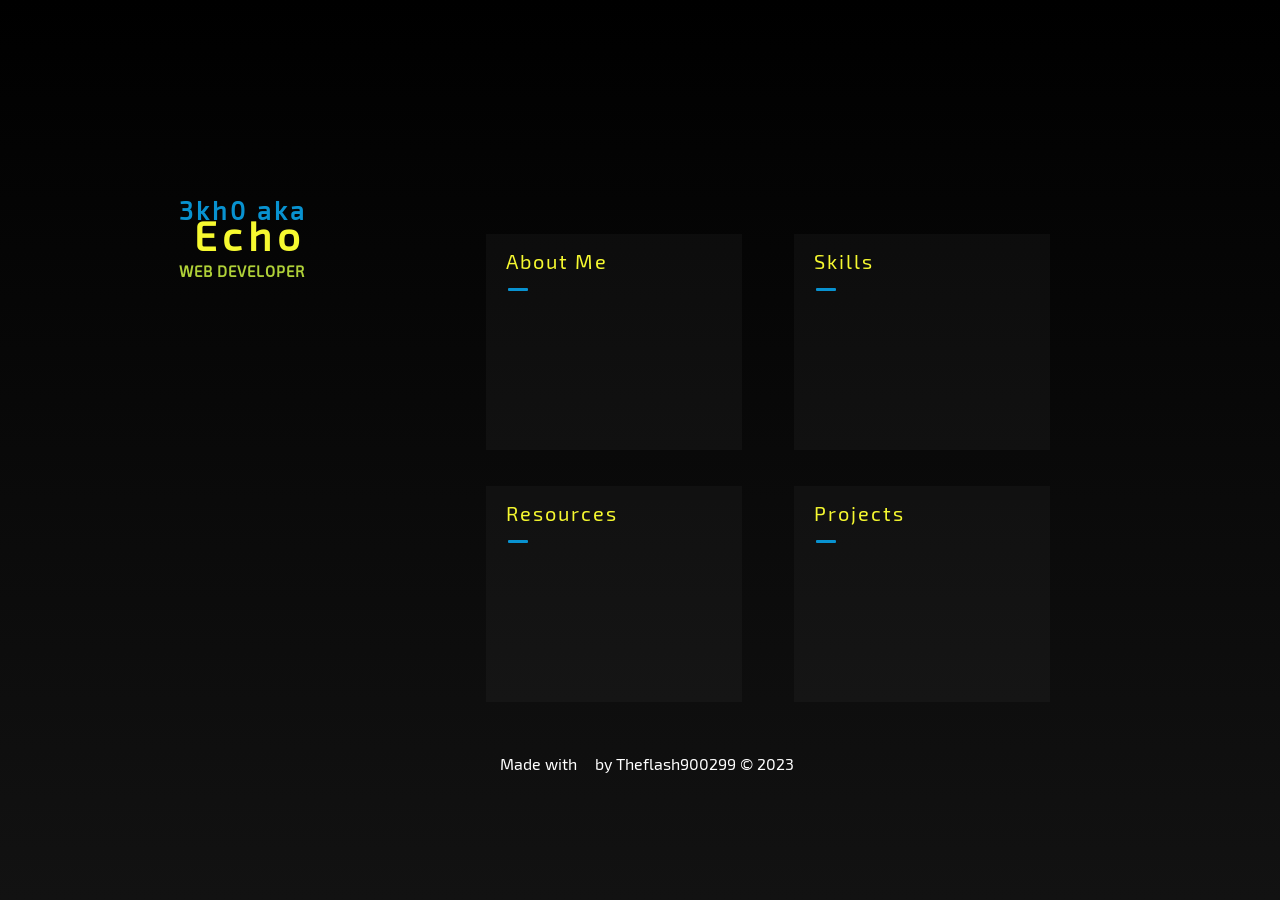
==== index.html @ 11d8ce6b "Create index.html" ====
<!DOCTYPE html>
<html lang="en">
    <head>
        <script async src="https://www.googletagmanager.com/gtag/js?id=GTM-MDL7PBZK"></script>
        <script>
            window.dataLayer = window.dataLayer || [];
            function gtag() {
                dataLayer.push(arguments);
            }
            gtag("js", new Date());
            gtag("config", "GTM-MDL7PBZK");
        <script async src="https://pagead2.googlesyndication.com/pagead/js/adsbygoogle.js?client=ca-pub-6727319926082986"
     crossorigin="anonymous"></script>
        </script>
        <meta charset="UTF-8" />
        <meta name="viewport" content="width=device-width, initial-scale=1.0" />
        <title>3kh0 | Games, Fun, and the loss of braincells.</title>
        <meta name="keywords" content="front-end web developer, code, coding, programmer, development, javascript, jquery, bootstrap, sass, less, git" />
        <meta property="og:title" content="Gaming page of HMS" />
        <meta property="og:site_name" content="Goofy Ahh Games" />
        <meta property="og:description" content="Front-end Web Developer - working toward Responsive Web Design, JavaScript frameworks, CSS animation, and precompilers." />
        <meta name="description" content="Front-end Web Developer - working toward Responsive Web Design, JavaScript frameworks, CSS animation, and precompilers." />
        <meta name="author" content="3kh0" />
        <link rel="stylesheet" href="css/style.css" />
        <link rel="stylesheet" href="https://maxcdn.bootstrapcdn.com/font-awesome/4.7.0/css/font-awesome.min.css" />
        <style>
            .closebtn {
                margin-left: 15px;
                color: white;
                font-weight: bold;
                float: right;
                font-size: 22px;
                line-height: 20px;
                cursor: pointer;
                transition: 0.3s;
            }
            .closebtn:hover {
                color: #000000;
            }
            .card {
                box-shadow: 0 4px 8px 0 rgba(0, 0, 0, 0.2);
                max-width: 300px;
                border-radius: 10px;
                background-color: #2b2b2b;
                text-align: center;
                font-family: arial;
            }
            a {
                text-decoration: none;
                font-size: 22px;
                color: black;
            }
            .header {
                border: 16px solid DodgerBlue;
                border-radius: 16px;
            }
            .text1 {
                font-size: 50px;
            }
            .line {
                border-radius: 4px;
                border: 4px solid DodgerBlue;
            }
            .white {
                color: white;
            }
            .black {
                color: black;
            }
            .desc {
                color: gray;
                font-size: 16px;
                padding: 5px;
            }
            button {
                border: none;
                outline: 0;
                display: inline-block;
                padding: 8px;
                color: white;
                border-radius: 10px;
                background-color: #000;
                text-align: center;
                cursor: pointer;
                width: 100%;
                font-size: 18px;
            }
            .flex-container {
                display: flex;
                flex-wrap: wrap;
                justify-content: space-evenly;
                align-items: center;
                align-content: center;
            }
            .flex-container > div {
                margin: 1px;
                padding: 3px;
            }
            .thumb {
                border-radius: 10px;
            }
            button:hover,
            a:hover {
                opacity: 0.7;
            }
            .center {
                margin: auto;
                width: 60%;
                border: 0px solid #73ad21;
                padding: 10px;
            }
            .centertxt {
                text-align: center;
                border: 0px solid green;
            }
        </style>
    </head>
    <body>
        <div id="particles-js"></div>
        <div class="container">
            <div class="box__row">
                <div data-cell="1" class="box__row-cell">
                    <div class="box__row-cell-info"><p class="box__row-cell-info-title">About Me</p></div>
                    <div class="box__row-cell-info"><div class="box__row-cell-info-sign"></div></div>
                    <div class="box__row-cell-info--full"><h1 class="box__row-cell-info--full-heading">About Me</h1></div>
                </div>
                <div data-cell="2" class="box__row-cell">
                    <div class="box__row-cell-info"><p class="box__row-cell-info-title">Skills</p></div>
                    <div class="box__row-cell-info"><div class="box__row-cell-info-sign"></div></div>
                    <div class="box__row-cell-info--full"><h1 class="box__row-cell-info--full-heading">Skills</h1></div>
                </div>
            </div>
            <div class="box__row">
                <div data-cell="3" class="box__row-cell">
                    <div class="box__row-cell-info"><p class="box__row-cell-info-title">Resources</p></div>
                    <div class="box__row-cell-info"><div class="box__row-cell-info-sign"></div></div>
                    <div class="box__row-cell-info--full"><h1 class="box__row-cell-info--full-heading">Resources</h1></div>
                </div>
                <div data-cell="4" class="box__row-cell">
                    <div class="box__row-cell-info"><p class="box__row-cell-info-title">Projects</p></div>
                    <div class="box__row-cell-info"><div class="box__row-cell-info-sign"></div></div>
                    <div class="box__row-cell-info--full"><h1 class="box__row-cell-info--full-heading">Projects</h1></div>
                </div>
            </div>
            <div data-content="1" class="box__content">
                <div class="box__content-wrapper">
                    <div class="box__content-inner">
                        <div class="box__content-text">
                            <h2 class="box__content-text-heading">Who the hell is 3kh0?</h2>
                            <p class="box__content-text-par"></p>
                            <p class="box__content-text-par">
                                Wait, people read this? Ok, I guess. I started coding with scratch and, I got into basic HTML by editing documents and displaying them in the browser. I started my Github account not knowing anything about
                                Git or how anything works. I left the account inactive for nearly 2 years, came back knowing what Git was then got back into my account. I learned how Github Pages works and started publishing my JavaScript
                                games on there. I also took requests from users on any existing games I should add to the site. My website because an "unblocked games" hub pretty quick, and I was fine with it. The site was mainly for my
                                school but I wanted to see more stats on the site, so I activated Google Analytics and kept watch on the information. I placed ads on the site looking to make a quick buck but the ads slowed loading times
                                down to the seconds and it made the site more confusing and less user-friendly. I made the decision to remove all ads from the site lowering the average load time from 18 seconds to sub-second loading. Then
                                the popularity of the site exploded. It was not just my school, I had people from the UK, China, Germany, Australia, Sweden, and more connecting to my website on weekdays, most people were from Chromebooks, I
                                connected with some of my users, helping them gain access to blocked stuff and learning how to manipulate loopholes in firewalls. Soon I will place ads on my site due to the fact I really need the money and I
                                promise that the ads will not be intrusive and I will try to keep page load times as fast as possible! Join my discord for updates on the site and be the first to know when new games come out!
                            </p>
                            <p class="box__title-par"></p>
                            <a href="https://namemc.com/profile/3kh0_.1"> <img alt="minecraft" src="https://img.shields.io/badge/-Minecraft-db1f29?style=?style=flat-social&logo=mojangstudios&logoColor=white" /> </a>
                            <a href="https://open.spotify.com/user/z3dlpi0cfntezy77ypqi8xass"> <img alt="spotify" src="https://img.shields.io/badge/-Spotify-1DB954?style=?style=flat-social&logo=spotify&logoColor=white" /> </a>
                            <a href="https://twitch.tv/3kh0_live"> <img alt="twitch" src="https://img.shields.io/badge/-Twitch-6441a5?style=?style=flat-social&logo=twitch&logoColor=white" /> </a>
                            <a href="https://www.reddit.com/user/3kh0_reddit"> <img alt="reddit" src="https://img.shields.io/badge/-Reddit-FF4500?style=?style=flat-social&logo=reddit&logoColor=white" /> </a>
                            <a href="https://discord.com/invite/vF8BncMhHU"> <img alt="discord" src="https://img.shields.io/badge/-Discord-7289DA?style=?style=flat-social&logo=discord&logoColor=white" /> </a>
                            <a href="https://github.com/3kh0"> <img alt="github" src="https://img.shields.io/badge/-Github-333333?style=?style=flat-social&logo=github" /> </a>
                            <a href="https://twitter.com/3kh0_"> <img alt="twitter" src="https://img.shields.io/badge/-Twitter-1DA1F2?style=?style=flat-social&logo=twitter&logoColor=white" /> </a>
                            <a href="https://steamcommunity.com/id/3kh0_/"> <img alt="github" src="https://img.shields.io/badge/-Steam-171a21?style=%253Fstyle=flat-social&logo=steam&logoColor=white" /> </a>
                        </div>
                    </div>
                </div>
            </div>
            <div data-content="2" class="box__content">
                <div class="box__content-wrapper">
                    <div class="box__content-inner">
                        <div class="box__content-text">
                            <h2 class="box__content-text-heading">Programming languages, development tools & CMS</h2>
                            <img width="100" height="100" alt="html" src="img/html.png" /> <img width="100" height="100" alt="css" src="img/css.png" /> <img width="100" height="100" alt="js" src="img/js.png" />
                            <img width="100" height="100" alt="git" src="img/git.png" /> <img width="100" height="100" alt="md" src="img/md.png" /> <img width="100" height="100" alt="c" src="img/c.png" />
                            <img width="100" height="100" alt="c++" src="img/c++.png" /> <img width="100" height="100" alt="bash" src="img/bash.png" /> <img width="100" height="100" alt="python" src="img/python.png" />
                            <img width="100" height="100" alt="sass" src="img/sass.png" />
                            <h2 class="box__content-text-heading">Software and services</h2>
                            <img width="100" height="100" alt="sublime" src="img/sublime.png" /> <img width="100" height="100" alt="vscode" src="img/vscode.png" /> <img width="100" height="100" alt="docker" src="img/docker.png" />
                            <img width="100" height="100" alt="duck" src="img/duck.png" /> <img width="100" height="100" alt="github" src="img/github.png" /> <img width="100" height="100" alt="firefox" src="img/firefox.png" />
                            <h2 class="box__content-text-heading">OS</h2>
                            <img width="100" height="100" alt="windows" src="img/windows.png" /> <img width="100" height="100" alt="ubuntu" src="img/ubuntu.png" /> <img width="100" height="100" alt="kali" src="img/kali.svg" />
                        </div>
                    </div>
                </div>
            </div>
            <div data-content="3" class="box__content">
                <div class="box__content-wrapper">
                    <div class="box__content-inner">
                        <div class="box__content-text">
                            <p class="box__content-text-par">If you want to learn coding here are some resources that may help you on your quest!</p>
                            <h2 class="box__content-text-heading">Education</h2>
                            <p class="box__content-text-par"></p>
                            <ul>
                                <li>Free Code Camp ( Front End Development Certificate)</li>
                                <li>Codecademy (Web Development course)</li>
                                <li>HTMLacademy.ru (Basic course of HTML and CSS)</li>
                                <li>GeekBrains.ru (Web Developer - PHP, JavaScript, Node.js, AngularJS/D3.js, Yii2 framework)</li>
                                <li>Harvard University (Introduction to Computer Science, CS50)</li>
                                <li>Coursera.org (HTML, CSS, and Javascript for Web Developers)</li>
                            </ul>
                            <h2 class="box__content-text-heading">Workshops and bootcamps</h2>
                            <p class="box__content-text-par"></p>
                            <ul>
                                <li>Brainstation</li>
                                <li>Bitmaker</li>
                                <li>freeCodeCamp</li>
                                <li>HackerYou - Web Development Fundamentals and Advanced</li>
                                <li>LightHouse Labs</li>
                            </ul>
                        </div>
                    </div>
                </div>
            </div>
            <div data-content="4" class="box__content">
                <div class="box__content-wrapper">
                    <div class="box__content-inner">
                        <div class="box__content-text">
                            <h2 class="box__content-text-heading">Making new things...</h2>
                            <div class="flex-container">
                                <div>
                                    <div class="card">
                                        <img class="thumb" width="300" height="300" src="projects/1/meta/apple-touch-icon.png" alt="1" />
                                        <h1 style="color: black;">1</h1>
                                        <p class="desc">Divide the numbers and get to the 1 tile! This an absurd version of the orginal hit game, 2048! Any 2048 AI would be very confused.</p>
                                        <div style="margin: 24px 0;">
                                            <a class="black" href="https://github.com/3kh0/website-v2/tree/main/projects/1"><i class="fa fa-github"></i></a>
                                        </div>
                                        <button class="white" onclick="window.location.href='projects/1/'">Launch Project</button>
                                    </div>
                                </div>
                                <div>
                                    <div class="card">
                                        <img class="thumb" width="300" height="300" src="projects/2048/2048.png" alt="2048" />
                                        <h1 style="color: black;">2048</h1>
                                        <p class="desc">Use your arrow keys to move the tiles. When two tiles with the same number touch, they merge into one! Try and get to the 2048 tile and you win!</p>
                                        <div style="margin: 24px 0;">
                                            <a class="black" href="https://github.com/3kh0/2048"><i class="fa fa-github"></i></a>
                                        </div>
                                        <button class="white" onclick="window.location.href='projects/2048/'">Launch Project</button>
                                    </div>
                                </div>
                                <div>
                                    <div class="card">
                                        <img class="thumb" width="300" height="300" src="projects/Bitlife/splash.png" alt="BitLife" />
                                        <h1 style="color: black;">BitLife</h1>
                                        <p class="desc">BitLife – Life Simulator is a free role-playing game!</p>
                                        <div style="margin: 24px 0;">
                                            <a class="black" href="https://github.com/Theflash900299/3kh0-Assets/tree/main/bitlife"><i class="fa fa-github"></i></a>
                                        </div>
                                        <button class="white" onclick="window.location.href='projects/Bitlife/'">Launch Project</button>
                                    </div>
                                </div>
                                <div>
                                    <div class="card">
                                        <img class="thumb" width="300" height="300" src="projects/chill-radio/img/icon.png" alt="chill-radio" />
                                        <h1 style="color: black;">Chill Radio</h1>
                                        <p class="desc">Welcome to Chill Radio, 24/7 music designed for studying/reading/relaxing and everything in between. No ads or anything! Just perfect music!</p>
                                        <div style="margin: 24px 0;">
                                            <a class="black" href="https://github.com/3kh0/chill-radio"><i class="fa fa-github"></i></a>
                                        </div>
                                        <button class="white" onclick="window.location.href='projects/chill-radio/'">Launch Project</button>
                                    </div>
                                </div>
                                <div>
                                    <div class="card">
                                        <img class="thumb" width="300" height="300" src="projects/drive-mad/logo.jpg" alt="drive-mad" />
                                        <h1 style="color: black;">Drive Mad</h1>
                                        <p class="desc">Drive silly cars at high speeds in dangerous terrain. Oh, and you can't steer. Good Luck!</p>
                                        <div style="margin: 24px 0;">
                                            <a class="black" href="https://github.com/Theflash900299/3kh0-Assets/tree/main/drive-mad"><i class="fa fa-github"></i></a>
                                        </div>
                                        <button class="white" onclick="window.location.href='projects/drive-mad/'">Launch Project</button>
                                    </div>
                                </div>
                                <div>
                                    <div class="card">
                                        <img class="thumb" width="300" height="300" src="projects/evil-glitch/evil.png" alt="evil-glitch" />
                                        <h1 style="color: black;">Evil Glitch</h1>
                                        <p class="desc">Fight off dangerous computer viruses trying to destroy the internet without being destroyed yourself! The ultimate computer war is about to begin.</p>
                                        <div style="margin: 24px 0;">
                                            <a class="black" href="https://github.com/3kh0/evil-glitch"><i class="fa fa-github"></i></a>
                                        </div>
                                        <button class="white" onclick="window.location.href='projects/evil-glitch/'">Launch Project</button>
                                    </div>
                                </div>
                                <div>
                                    <div class="card">
                                        <img class="thumb" width="300" height="300" src="projects/idle-shark/img/sharkgame.png" alt="idle-shark" />
                                        <h1 style="color: black;">Idle Shark</h1>
                                        <p class="desc">Build your aquatic realm! Collect different creatures to work for you and train them to increase their profits and explore other dimensions!</p>
                                        <div style="margin: 24px 0;">
                                            <a class="black" href="https://github.com/3kh0/idle-shark"><i class="fa fa-github"></i></a>
                                        </div>
                                        <button class="white" onclick="window.location.href='projects/idle-shark/'">Launch Project</button>
                                    </div>
                                </div>
                                <div>
                                    <div class="card">
                                        <img class="thumb" width="300" height="300" src="projects/n-gon/bot.png" alt="n-gon" />
                                        <h1 style="color: black;">n-gon</h1>
                                        <p class="desc">A simple 2-d physics rogue-lite platformer shooter. Starts simple and gets really confusing with stuff, play it today! Made with no art skills.</p>
                                        <div style="margin: 24px 0;">
                                            <a class="black" href="https://github.com/3kh0/n-gon"><i class="fa fa-github"></i></a>
                                        </div>
                                        <button class="white" onclick="window.location.href='projects/n-gon/'">Launch Project</button>
                                    </div>
                                </div>
                                <div>
                                    <div class="card">
                                        <img class="thumb" width="300" height="300" src="projects/ninja/logo1.png" alt="ninja" />
                                        <h1 style="color: black;">Ninja</h1>
                                        <p class="desc">A simple game inspired by fruit ninja. Smash the cubes and get the best highscore. Play normal mode or relax and play casual mode.</p>
                                        <div style="margin: 24px 0;">
                                            <a class="black" href="https://github.com/3kh0/ninja"><i class="fa fa-github"></i></a>
                                        </div>
                                        <button class="white" onclick="window.location.href='projects/ninja/'">Launch Project</button>
                                    </div>
                                </div>
                                <div>
                                    <div class="card">
                                        <img class="thumb" width="300" height="300" src="projects/ns-shaft/favicon.png" alt="ns-shaft" />
                                        <h1 style="color: black;">NS-Shaft</h1>
                                        <p class="desc">NS-Shaft is a Japanese game by NAGI-P Soft. You need to go down as many floors as possible without dying. How low can you go?</p>
                                        <div style="margin: 24px 0;">
                                            <a class="black" href="https://github.com/3kh0/website-v2/tree/main/projects/ns-shaft"><i class="fa fa-github"></i></a>
                                        </div>
                                        <button class="white" onclick="window.location.href='projects/ns-shaft'">Launch Project</button>
                                    </div>
                                </div>
                                <div>
                                    <div class="card">
                                        <img class="thumb" width="300" height="300" src="projects/polybranch/img/pic1.png" alt="polybranch" />
                                        <h1 style="color: black;">Polybranch</h1>
                                        <p class="desc">Play the basic math game does not have math, 2048! Play it online with an auto-mover AI if you do not know where to move next.</p>
                                        <div style="margin: 24px 0;">
                                            <a class="black" href="https://github.com/3kh0/polybranch"><i class="fa fa-github"></i></a>
                                        </div>
                                        <button class="white" onclick="window.location.href='projects/polybranch/'">Launch Project</button>
                                    </div>
                                </div>
                                <div>
                                    <div class="card">
                                        <img class="thumb" width="300" height="300" src="projects/retro-bowl/img/icon.jpg" alt="retro bowl" />
                                        <h1 style="color: black;">Retro Bowl</h1>
                                        <p class="desc">Are you ready to manage your dream team into victory? Expand your roster, take care of your duties to keep your team and fans happy.</p>
                                        <div style="margin: 24px 0;">
                                            <a class="black" href="https://github.com/3kh0/retro-bowl"><i class="fa fa-github"></i></a>
                                        </div>
                                        <button class="white" onclick="window.location.href='projects/retro-bowl/'">Launch Project</button>
                                    </div>
                                </div>
                                <div>
                                    <div class="card">
                                        <img class="thumb" width="300" height="300" src="projects/rooftop-snipers/img/thumb.png" alt="rooftop-snipers" />
                                        <h1 style="color: black;">Rooftop Snipers</h1>
                                        <p class="desc">Rooftop Snipers is a pixel-style shooting game where you have to shoot famous characters off of the roof. You can play in single or two-player mode!</p>
                                        <div style="margin: 24px 0;">
                                            <a class="black" href="https://github.com/3kh0/rooftop-snipers"><i class="fa fa-github"></i></a>
                                        </div>
                                        <button class="white" onclick="window.location.href='projects/rooftop-snipers/'">Launch Project</button>
                                    </div>
                                </div>
                                <div>
                                    <div class="card">
                                        <img class="thumb" width="300" height="300" src="projects/sand-game/sand.png" alt="sand game" />
                                        <h1 style="color: black;">Sand game</h1>
                                        <p class="desc">Experiment with elements and design fountains, missiles, and thingamajig! Play with C4, acid, gunpower, and oil! The possibilities are truly endless.</p>
                                        <div style="margin: 24px 0;">
                                            <a class="black" href="https://github.com/3kh0/sand-game"><i class="fa fa-github"></i></a>
                                        </div>
                                        <button class="white" onclick="window.location.href='projects/sand-game/'">Launch Project</button>
                                    </div>
                                </div>
                                <div>
                                    <div class="card">
                                        <img class="thumb" width="300" height="300" src="projects/slope/slope4.jpeg" alt="slope" />
                                        <h1 style="color: black;">Slope</h1>
                                        <p class="desc">This is a simple game, dont touch the red. Thats what you think, until everything gets faster and faster. Will you beat the record of 6969?</p>
                                        <div style="margin: 24px 0;">
                                            <a class="black" href="https://github.com/3kh0/slope"><i class="fa fa-github"></i></a>
                                        </div>
                                        <button class="white" onclick="window.location.href='projects/slope/'">Launch Project</button>
                                    </div>
                                </div>
                                <div>
                                    <div class="card">
                                        <img class="thumb" width="300" height="300" src="projects/tunnel-rush/img/tunnel.jpg" alt="tunnel-rush" />
                                        <h1 style="color: black;">Tunnel Rush</h1>
                                        <p class="desc">Tunnel Rush is a crazy game that will test your speed and reaction. Use the arrows or a and d to bypass moving obstacles in the tunnel.</p>
                                        <div style="margin: 24px 0;">
                                            <a class="black" href="https://github.com/3kh0/website-v2/tree/main/projects/tunnel-rush"><i class="fa fa-github"></i></a>
                                        </div>
                                        <button class="white" onclick="window.location.href='projects/tunnel-rush/'">Launch Project</button>
                                    </div>
                                </div>
                            </div>
                            <!--- Old project page design <div class="css_grid_gallery"> <a href="projects/sand-game" target="_blank"><img width="200" src="projects/sand-game/sand-game.PNG"/></a> <a href="projects/rooftop-snipers/" target="_blank"><img width="200" src="projects/rooftop-snipers/img/preview.png"/></a> <a href="projects/ninja/" target="_blank"><img width="200" src="projects/ninja/logo1.png"/></a> <a href="projects/2048/" target="_blank"><img width="200" src="projects/2048/2048.png"/></a> <a href="projects/chill-radio/" target="_blank"><img width="200" src="projects/chill-radio/img/icon.png"/></a> <a href="projects/evil-glitch/" target="_blank"><img width="200" src="projects/evil-glitch/evil.png"/></a> <a href="projects/n-gon/" target="_blank"><img width="200" src="projects/n-gon/img/n-gonbot.png"/></a> </div>-->
                        </div>
                    </div>
                </div>
            </div>
            <div class="box__close"></div>
            <div class="box__title">
                <h1 class="box__title-heading">
                    3kh0 aka<br />
                    <span id="name">Echo</span>
                </h1>
                <h3>Web Developer</h3>
                <div class="wrapper-img"><img src="images/double.png" alt="" /> <img class="img-hide" src="images/double2.png" alt="" /></div>
            </div>
            <div class="copyright">
                <p>Made with <i class="fa-solid fa-code"></i> by Theflash900299 © 2023</p>
            </div>
        </div>
        <script src="https://code.jquery.com/jquery-2.2.4.min.js"></script>
        <script src="https://cdn.jsdelivr.net/particles.js/2.0.0/particles.min.js"></script>
        <script src="js/main.js"></script>
        <script src="js/particles.js"></script>
    </body>
</html>
---- css/style.css ----
html {
    box-sizing: border-box;
    font-family: 'Exo 2';
}
@font-face {
    font-family: 'Exo 2';
    src: url('../font/exo2/Exo2-Regular.ttf');
    font-size: 13pt;
}
*, *:before, *:after {
    box-sizing: inherit;
    margin: 0;
    padding: 0;
}
#name {
    font-size: 40px;
    padding: 15px;
}
body {
    overflow: hidden;
}
h3 {
    color: #b0d138;
}
p {
    font-family: 'Exo 2';
    text-align: justify;
    text-justify: inter-word;
    color: #2a2a2d;
}

@keyframes typing {
    from {
        width: 0;
    }
}

@keyframes caret {
    50% {
        border-right-color: transparent;
    }
}

h3 {
    font-family: 'Exo 2';
    text-transform: uppercase;
    margin-top: 3%;
    font-size: 15px;
    font-weight: bold;
    letter-spacing: 1px;
    width: 26ch;
    white-space: nowrap;
    overflow: hidden;
    animation: typing 4s steps(23);
}

img{
  max-width: 100%;
  padding: 10px;
}
.wrapper-img{
    cursor: pointer;
    height: auto;
    box-align: left;
    padding-right: 10px;
    margin-top: 10%;
    margin-bottom: 10%;
    position: relative;
    width: 250px;
    }
.wrapper-img .img-hide{
    height: auto;
    box-align: left;
    padding-right: 10px;
    margin-bottom: 10%;
    position: relative;
    width: 250px;
    opacity: 0;
}
.wrapper-img:hover .img-hide{
    opacity: 1;
    position: absolute; top: 0; left: 0;
    transition: all 0.5s ease-in-out;
}

.logo {
  width: 100px;
  height: 100px;
  /* transition: all is ease-in-out; */
  padding-right: 20px;
}
.container {
    height: 100vh;
    z-index: 2;
    display: -webkit-box;
    display: -webkit-flex;
    display: -ms-flexbox;
    display: flex;
    -webkit-box-pack: end;
    -webkit-justify-content: flex-end;
    -ms-flex-pack: end;
    justify-content: flex-end;
    position: absolute;
    top: 0;
    bottom: 0;
    left: 0;
    right: 0;
    margin: auto;
    width: 80%;
    height: 80%;
    background-color: rgba(43, 43, 43, 0.0);
    /* box-shadow: 0 0 50px 0 rgba(8, 146, 208, 0.7); */
    z-index: 1;
    overflow: hidden;
}

.box__row-cell {
    position: absolute;
    top: 20%;
    left: 35%;
    width: 25%;
    height: 30%;
    background-color: rgba(87, 87, 87, 0.1);
    -webkit-transform: translateZ(0);
    transform: translateZ(0);
    -webkit-transition: all 400ms 600ms, width 300ms 300ms, background-color 300ms 600ms;
    transition: all 400ms 600ms, width 300ms 300ms, background-color 300ms 600ms;
    cursor: pointer;
    /* box-shadow: 0 0 50px 0 rgba(8, 146, 208, 0.7); */
    overflow: hidden;
    z-index: 2;
}

.box__row-cell:after {
    content: '';
    position: absolute;
    top: 0;
    left: 0;
    width: 100%;
    height: 100%;
    background-color: rgba(0, 0, 0, 0.1);
    opacity: 0;
    -webkit-transition: 500ms;
    transition: 500ms;
}

.box__row-cell:before {
    content: '';
    position: absolute;
    top: -5%;
    left: -5%;
    width: 110%;
    height: 110%;
    background-color: transparent;
    opacity: 1;
    -webkit-transition: 300ms;
    transition: 300ms;
    z-index: -3;
}

.box__row-cell:hover:before {
    background-color: #575757;
}

.box__row-cell-info {
    margin-left: 20px;
    margin-top: 15px;
    width: 200px;
    color: #0892d0;
    -webkit-transition: 400ms 850ms;
    transition: 400ms 850ms;
}

.box__row-cell-info-ep {
    margin-top: 25px;
    font-size: 10px;
}

.box__row-cell-info-ep span {
    padding-left: 10px;
}

@media screen and (max-height: 915px) {
    .box__row-cell-info-ep {
        margin-top: 10px;
    }
}

.box__row-cell-info-title {
    letter-spacing: 2px;
    margin-top: 15px;
    font-size: 20px;
    color: #f6f930;
}

@media screen and (max-height: 692px) {
    .box__row-cell-info-title {
        margin-top: 8px;
        font-size: 18px;
    }
}

@media screen and (max-height: 692px) {
    .box__row-cell-info-title {
        font-size: 20px;
        margin-top: 4px;
    }
}

.box__row-cell-info-sign {
    margin: 15px 0 0 2px;
    height: 3px;
    width: 20px;
    background-color: #0892d0;
    
    border-radius: 1px;
    -webkit-transition: 200ms;
    transition: 200ms;
    z-index: 10;
}

@media screen and (max-height: 800px) {
    .box__row-cell-info-sign {
        margin-top: 10px;
    }
}

.box__row-cell-info--time {
    position: absolute;
    bottom: 18px;
    font-size: 10px;
}

@media screen and (max-height: 650px) {
    .box__row-cell-info--time {
        right: 20px;
        text-align: right;
    }
}

.box__row-cell-info--full {
    -webkit-transform: translateX(-50px);
    transform: translateX(-50px);
    opacity: 0;
    margin: 50px 40px 90px;
    -webkit-transition: 300ms;
    transition: 300ms;
}

.box__row-cell-info--full-heading {
    line-height: 30px;
    color: #f6f930;
    font-size: 30px;
    font-weight: 900;
    letter-spacing: 3px;
}

.box__row-cell-info--full-par {
    padding-top: 50px;
    color: #fff;
}

.box__row-cell:nth-child(2) {
    left: 65%;
}

.box__row-cell:nth-child(3) {
    left: 100%;
}

.box__row:nth-child(2) .box__row-cell {
    top: 55%;
}

.box__row:nth-child(3) .box__row-cell {
    top: 100%;
}

.box__content {
    position: absolute;
    width: 100%;
    height: 100%;
    left: 0;
    background-image: linear-gradient(#0f0f0f, #292929);
    -webkit-transform: translateZ(0);
    transform: translateZ(0);
    opacity: 0;
    z-index: -10;
    -webkit-transition: all 400ms 600ms, z-index 0ms 0ms;
    transition: all 400ms 600ms, z-index 0ms 0ms;
}

.box__content-wrapper {
    position: relative;
    margin-left: auto;
    width: 72%;
    height: 100%;
    overflow: hidden;
}

.box__content-inner {
    position: absolute;
    left: 18px;
    -webkit-transform: translateX(50px);
    transform: translateX(50px);
    width: 100%;
    height: 100%;
    overflow: auto;
    opacity: 0;
    -webkit-transition: 400ms, opacity 200ms;
    transition: 400ms, opacity 200ms;
}

.box__content-text {
    padding: 20px 0 30px 8px;
    max-width: 100%;
    color: #e8e8e8;
}

.box__content-text-heading {
    position: relative;
    margin: 40px 0 20px;
    color: #e8e8e8;
    font-size: 20px;
    letter-spacing: 2px;
    width: auto;
}

.box__content-text-heading:after {
    content: '';
    position: absolute;
    top: -15px;
    left: 0;
    width: 20px;
    height: 2px;
    background-color: #4f4f4f;
    box-shadow: 0 0 1px 0 #4f4f4f;
}

.box__content-text-par {
    width: 90%;
    line-height: 22px;
    padding-bottom: 10px;
    font-size: 16px;
    color: #cfcfcf;
}

.box__content-text-list {
    list-style-type: none;
}

.box__content-text-item {
    padding-bottom: 3px;
    font-size: 14px;
}

.box__content-text-link {
    text-decoration: none;
    color: #2a2a2d;
    font-size: 14px;
}

.box__content-text-link:hover {
    text-decoration: underline;
}

.box__close {
    position: absolute;
    top: 50px;
    left: 50px;
    height: 20px;
    width: 20px;
    font-size: 0;
    cursor: pointer;
    z-index: 9999;
}

.box__close:after, .box__close:before {
    content: '';
    position: absolute;
    top: 9px;
    left: -14px;
    -webkit-transform: rotate(45deg);
    transform: rotate(45deg);
    width: 35px;
    height: 2px;
    background-color: #fff;
    opacity: 0;
    -webkit-transition: 500ms;
    transition: 500ms;
}

.box__close:before {
    -webkit-transform: rotate(-45deg);
    transform: rotate(-45deg);
}

.box__close span {
    position: relative;
    display: inline-block;
    margin: 1px;
    width: 4px;
    height: 4px;
    border-radius: 50%;
    background-color: #fff;
    -webkit-transition: 400ms 500ms;
    transition: 400ms 500ms;
}

.box__close span:nth-child(6) {
    right: 6px;
}

.box__close span:nth-child(7) {
    right: 6px;
}

.box__close span:nth-child(8) {
    right: 6px;
}

.box__close span:nth-child(9) {
    right: 6px;
}

.box__close span:nth-child(10) {
    right: 6px;
}

.box__title {
    position: absolute;
    top: 15%;
    left: 5%;
}

.box__title-heading {
    position: relative;
    color: #0892d0;
    letter-spacing: 3px;
    line-height: 25px;
    font-size: 25px;
}

.box__title-heading:after {
    position: absolute;
    top: 170px;
    left: 0;
    width: 20px;
    height: 2px;
    box-shadow: 0 0 1px 0 #000;
    background-color: #000;
}

.box__title-heading span {
    letter-spacing: 6px;
    color: #f6f930;
}

.box__title-par {
    text-transform: uppercase;
    margin-top: 3%;
    color: #0892d0;
    font-size: 10px;
    font-weight: bold;
    letter-spacing: 6px;
}

.active {
    left: 0 !important;
    top: 0 !important;
    height: 100%;
    width: 25%;
    background-color: #5c5c5c;
    z-index: 5;
    -webkit-transition: all 400ms 400ms, width 300ms 800ms;
    transition: all 400ms 400ms, width 300ms 800ms;
    cursor: default;
    opacity: 1 !important;
}

.active .box__row-cell-info:nth-child(1) {
    -webkit-transform: translateX(50px);
    transform: translateX(50px);
    opacity: 0;
    -webkit-transition: 300ms 0ms ease-in, opacity 375ms 0ms;
    transition: 300ms 0ms ease-in, opacity 375ms 0ms;
}

.active .box__row-cell-info:nth-child(2) {
    -webkit-transform: translateX(50px);
    transform: translateX(50px);
    opacity: 0;
    -webkit-transition: 300ms 50ms ease-in, opacity 375ms 50ms;
    transition: 300ms 50ms ease-in, opacity 375ms 50ms;
}

.active .box__row-cell-info:nth-child(3) {
    -webkit-transform: translateX(50px);
    transform: translateX(50px);
    opacity: 0;
    -webkit-transition: 300ms 100ms ease-in, opacity 375ms 100ms;
    transition: 300ms 100ms ease-in, opacity 375ms 100ms;
}

.active .box__row-cell-info:nth-child(4) {
    -webkit-transform: translateX(50px);
    transform: translateX(50px);
    opacity: 0;
    -webkit-transition: 300ms 150ms ease-in, opacity 375ms 150ms;
    transition: 300ms 150ms ease-in, opacity 375ms 150ms;
}

.active .box__row-cell-info--full {
    -webkit-transform: translateX(0);
    transform: translateX(0);
    opacity: 1;
    -webkit-transition: 300ms 900ms;
    transition: 300ms 900ms;
}

.cell-fade {
    opacity: 0;
    -webkit-transition: all 400ms 400ms, width 300ms 800ms, opacity 200ms 300ms;
    transition: all 400ms 400ms, width 300ms 800ms, opacity 200ms 300ms;
}

.hover-cell:after {
    opacity: 1;
}

.show-content {
    opacity: 1;
    z-index: 2;
    -webkit-transition: all 300ms 400ms, z-index 0ms 0ms;
    transition: all 300ms 400ms, z-index 0ms 0ms;
}

.show-content .box__content-inner {
    -webkit-transform: translateX(0);
    transform: translateX(0);
    opacity: 1;
    -webkit-transition: 300ms 1100ms;
    transition: 300ms 1100ms;
}

.box-close-active:after, .box-close-active:before {
    opacity: 1;
    -webkit-transform: rotate(135deg);
    transform: rotate(135deg);
    -webkit-transition: 500ms 800ms;
    transition: 500ms 800ms;
}

.box-close-active:before {
    -webkit-transform: rotate(45deg);
    transform: rotate(45deg);
}

.box-close-active span {
    opacity: 0;
    -webkit-transition: 0ms 800ms;
    transition: 0ms 800ms;
}

/* Grig portfolio gallery  */

.css_grid_gallery {
  display: grid;
  padding: 1rem;
  grid-template-columns: repeat(auto-fit, minmax(15rem, 1fr));
  grid-gap: 1rem;
}
.css_grid_gallery img {
  display: inline-block;
  width: 100%;
  box-shadow: 0 0.25rem 1rem rgba(0, 0, 0, 0.75);
  cursor: pointer;
}
svg {
    width: 25px;
    height: 25px;
    fill: #0892d0;
    transition: all is ease-in-out;
}

a.svg {
    position: relative;
    display: inline-block;
    padding-left: 2px;
    padding-right: 2px;
}

a.svg:after {
    content: "";
    cursor: pointer;
    position: absolute;
    top: 0;
    right: 0;
    bottom: 0;
    left: 0;
}

.copyright {
    color: #0892d0;
    float: right-bottom;
    position: absolute;
    display: block;
    padding-right: 35%;
    -webkit-margin-before: 1em;
    -webkit-margin-after: 1em;
    -webkit-margin-start: 0;
    -webkit-margin-end: 0;
    top: 90%;
}

.copyright p {
    color: #ffffff;
}

.copyright .fa {
    display: inline-block;
    color: #ffe600;
    font: 14px/1 FontAwesome;
    font-size: inherit;
    text-rendering: auto;
    -webkit-font-smoothing: antialiased;
}

#particles-js {
    position: fixed;
    top: 0;
    left: 0;
    width: 100%;
    height: 100%;
    background-image: linear-gradient(#000000, #121212);
    background-size: cover;
    z-index: 1;
}

#page-wrapper {
    position: relative;
    z-index: 2;
}
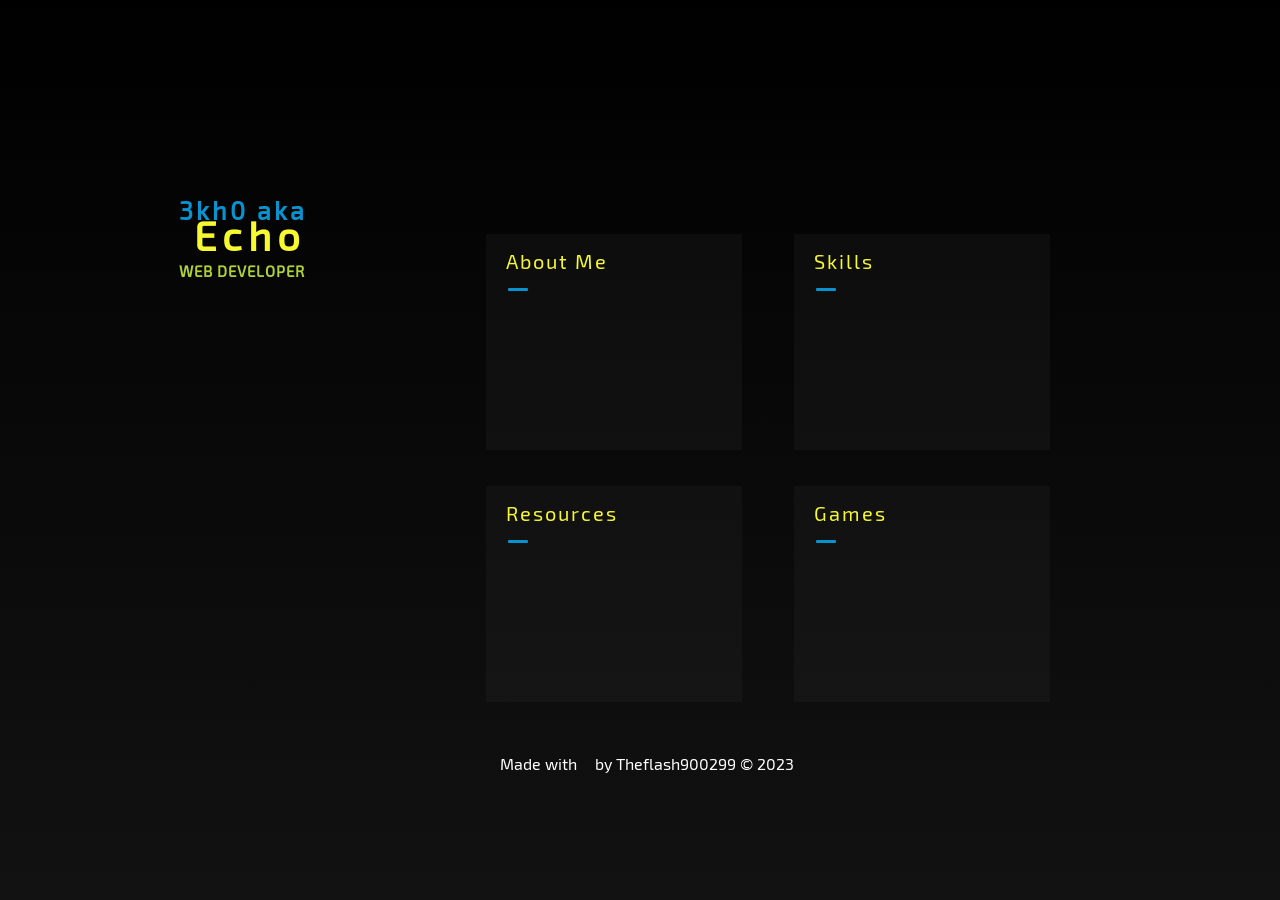
==== commit 712887c4: "Update index.html" ====
--- a/index.html
+++ b/index.html
@@ -137,9 +137,9 @@
                     <div class="box__row-cell-info--full"><h1 class="box__row-cell-info--full-heading">Resources</h1></div>
                 </div>
                 <div data-cell="4" class="box__row-cell">
-                    <div class="box__row-cell-info"><p class="box__row-cell-info-title">Projects</p></div>
+                    <div class="box__row-cell-info"><p class="box__row-cell-info-title">Games</p></div>
                     <div class="box__row-cell-info"><div class="box__row-cell-info-sign"></div></div>
-                    <div class="box__row-cell-info--full"><h1 class="box__row-cell-info--full-heading">Projects</h1></div>
+                    <div class="box__row-cell-info--full"><h1 class="box__row-cell-info--full-heading">Games</h1></div>
                 </div>
             </div>
             <div data-content="1" class="box__content">
@@ -221,7 +221,7 @@
                 <div class="box__content-wrapper">
                     <div class="box__content-inner">
                         <div class="box__content-text">
-                            <h2 class="box__content-text-heading">Making new things...</h2>
+                            <h2 class="box__content-text-heading">Adding new things soon...</h2>
                             <div class="flex-container">
                                 <div>
                                     <div class="card">
--- a/css/style.css
+++ b/css/style.css
@@ -89,6 +89,7 @@
   /* transition: all is ease-in-out; */
   padding-right: 20px;
 }
+
 .container {
     height: 100vh;
     z-index: 2;
